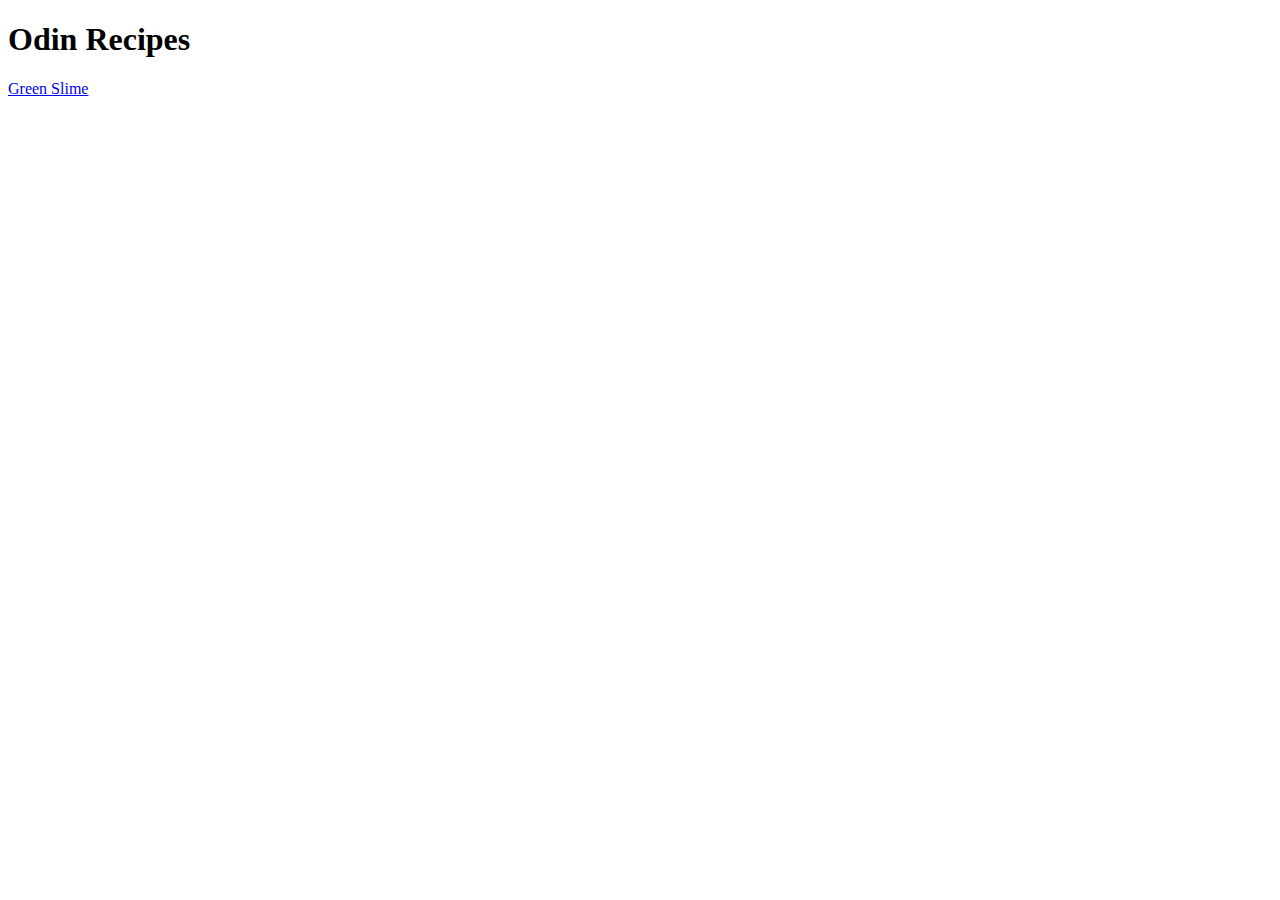
==== index.html @ 203e7574 "add green slime.html and link" ====
<!DOCTYPE html>
<html lang="en">
    <head>
        <meta charset="utf-8">
        <title>Odin Recipes Project</title>
    </head>
    <body>
        <h1>Odin Recipes</h1>
        <a href="recipes/green slime.html">Green Slime</a>
    </body>
</html>
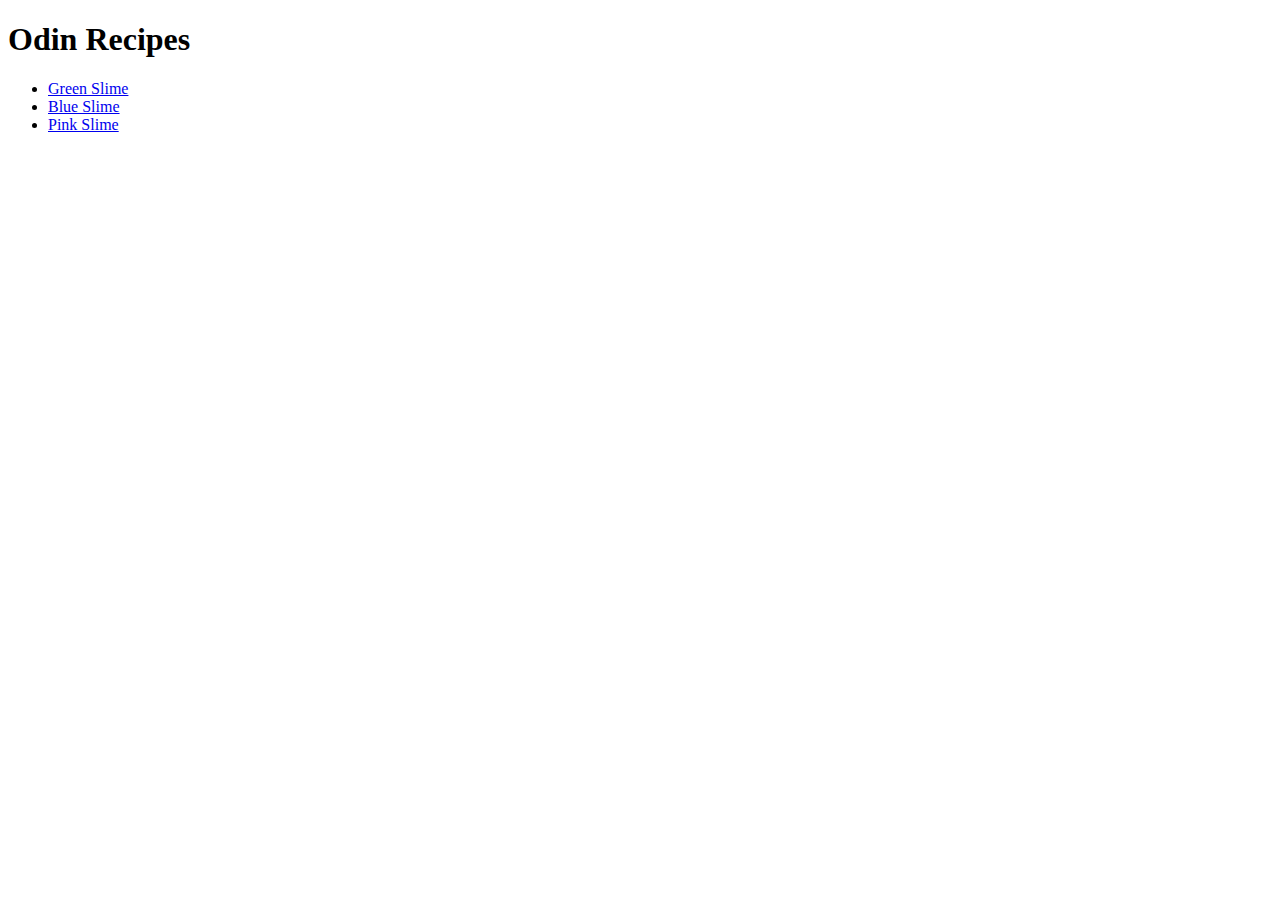
==== commit 37db657f: "add blue and pink slimes and link" ====
--- a/index.html
+++ b/index.html
@@ -6,6 +6,10 @@
     </head>
     <body>
         <h1>Odin Recipes</h1>
-        <a href="recipes/green slime.html">Green Slime</a>
+        <ul>
+        <li><a href="recipes/green slime.html">Green Slime</a></li>
+        <li><a href="recipes/blue slime.html">Blue Slime</a></li>
+        <li><a href="recipes/pink slime.html">Pink Slime</a></li>
+        </ul>
     </body>
 </html>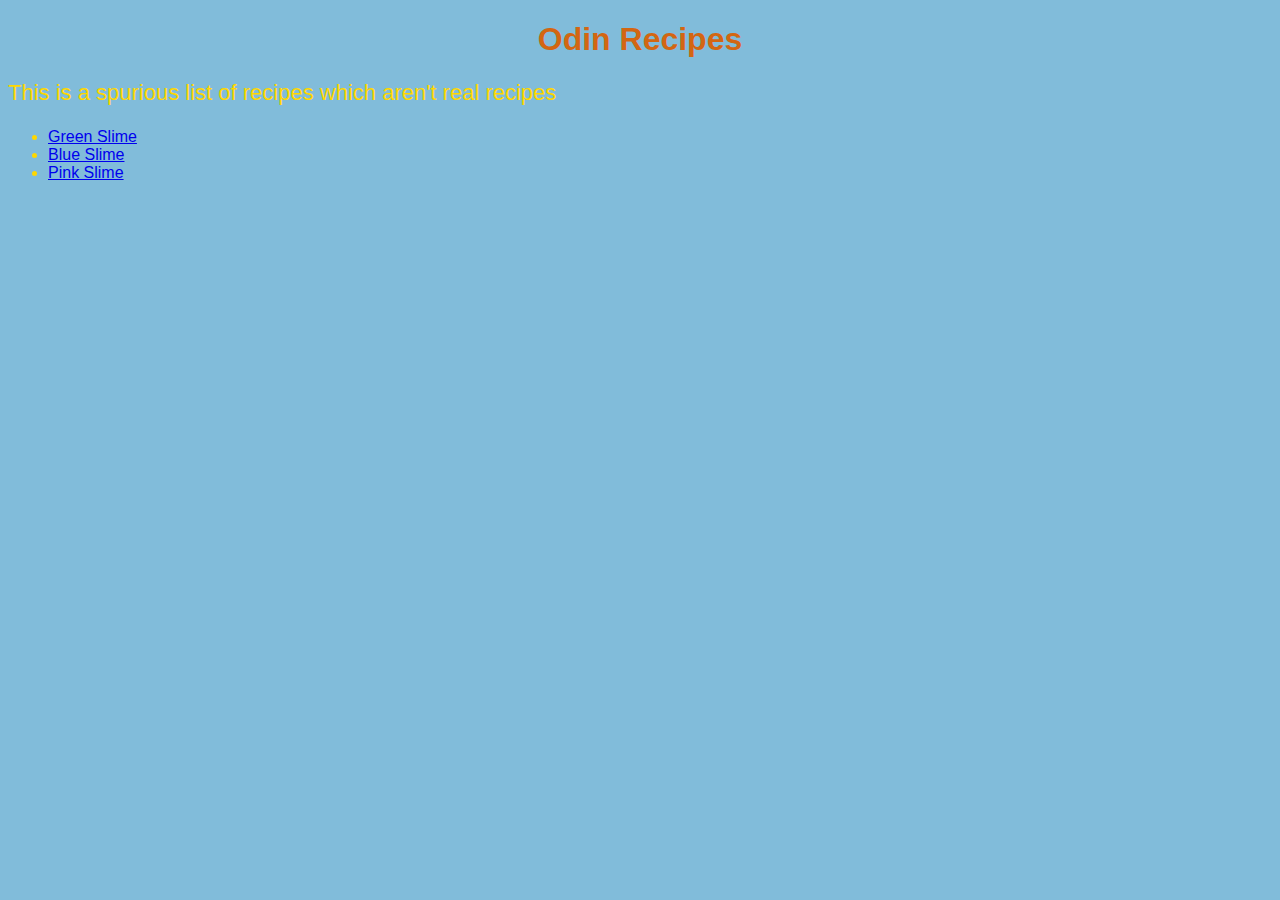
==== commit 0ed317da: "Add styles to css and selectors to htmls" ====
--- a/index.html
+++ b/index.html
@@ -3,9 +3,12 @@
     <head>
         <meta charset="utf-8">
         <title>Odin Recipes Project</title>
+        <link rel="stylesheet" href="style.css">
     </head>
     <body>
         <h1>Odin Recipes</h1>
+
+        <p>This is a spurious list of recipes which aren't real recipes</p>
         <ul>
         <li><a href="recipes/green slime.html">Green Slime</a></li>
         <li><a href="recipes/blue slime.html">Blue Slime</a></li>
--- a/style.css
+++ b/style.css
@@ -0,0 +1,45 @@
+* {
+    background-color: rgb(129, 188, 218);
+    
+}
+
+h1 {
+    color: rgb(211, 102, 18);
+    font-family: Arial, Helvetica, sans-serif;
+    text-align: center;
+}
+h2 {
+    color: rgb(211, 102, 18);
+    font-family: Arial, Helvetica, sans-serif;
+}
+h3 {
+    color: rgb(211, 102, 18);
+    font-family: Arial, Helvetica, sans-serif;
+}
+p {
+    color: gold;
+    font-family: Arial, Helvetica, sans-serif;
+    font-size: 22px;
+}
+ul {
+    color: gold;
+    font-family: Arial, Helvetica, sans-serif;
+    text-align-last: left;
+}
+ol {
+    color: gold;
+    font-family: Arial, Helvetica, sans-serif;
+    text-align-last: left;
+}
+#one {
+    height: auto;
+    width: 400px;
+}
+#two {
+    height: 250px;
+    width: 400px;
+}
+#three {
+    height: auto;
+    width: 400px;
+}
